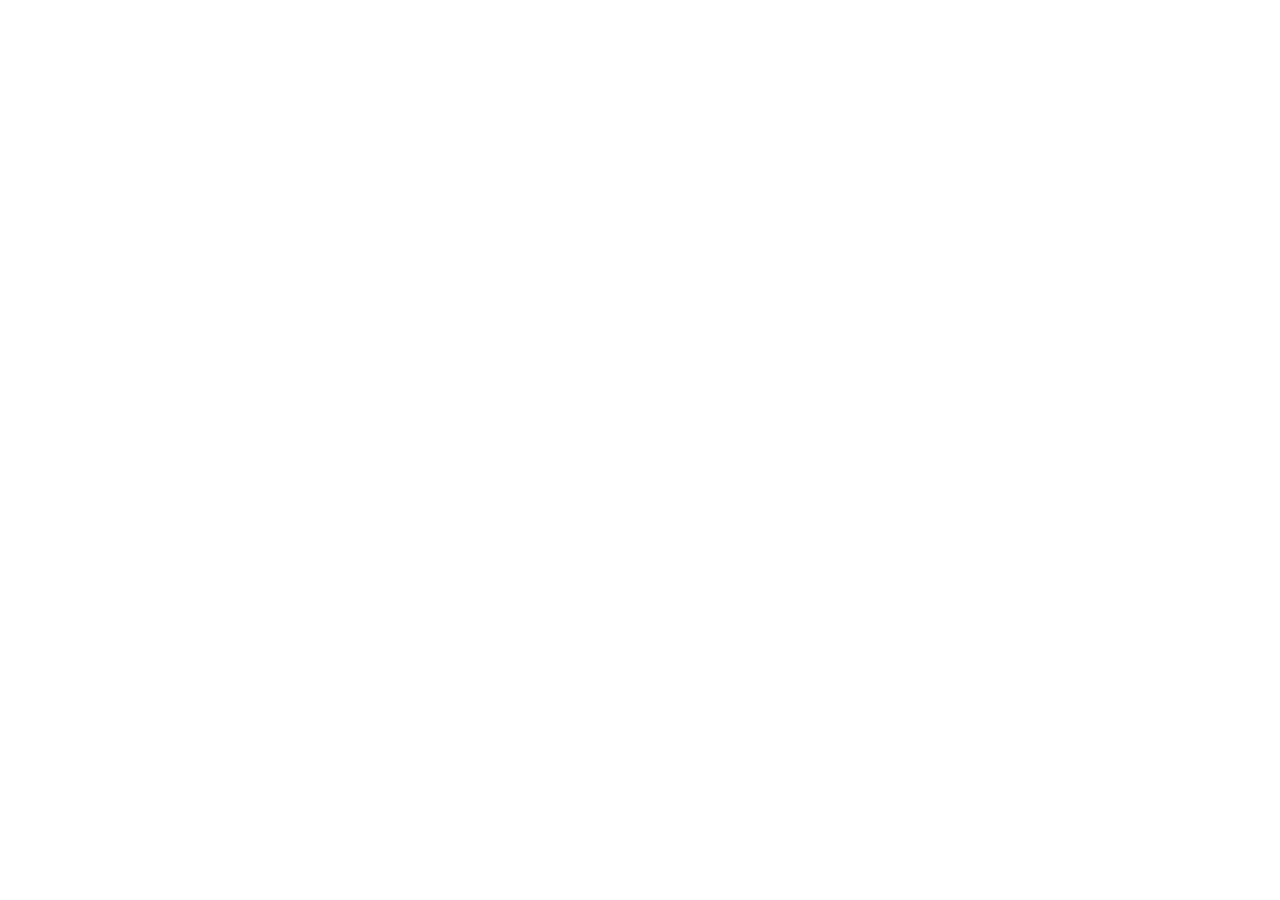
==== DuckShooting/index.html @ 90a8de3a "Initializing" ====
<!doctype html>
<html lang="en">
    <head>
        <meta charset="UTF-8" />
        <meta name="viewport" content="width=device-width, initial-scale=1.0" />
        <title>Duck Shooting</title>

        <link rel="stylesheet" href="./style.css" />
    </head>
    <body>
        <div class="main-container"></div>
        <script src="./script.js"></script>
    </body>
</html>
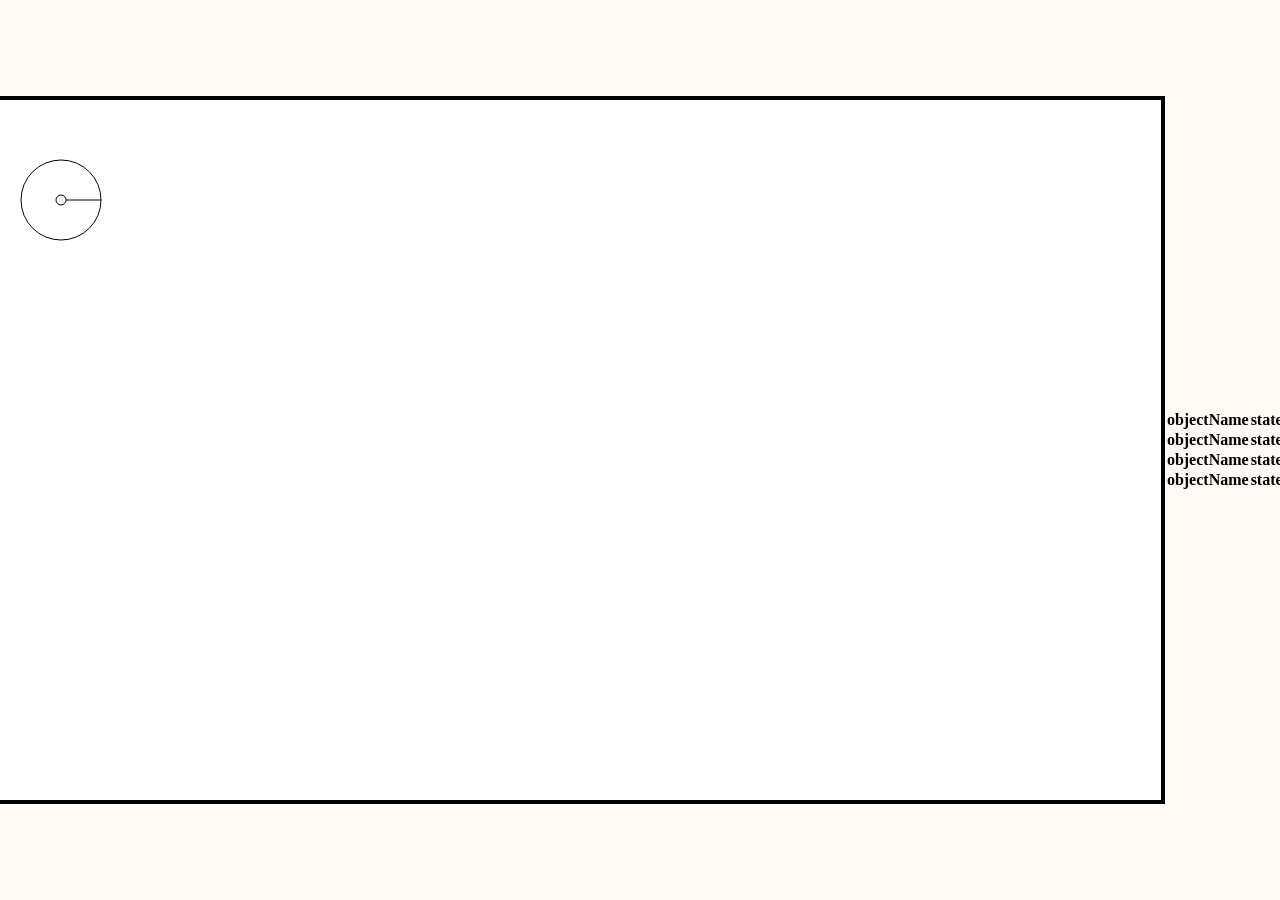
==== commit 30083f26: "ball spawning logic" ====
--- a/DuckShooting/index.html
+++ b/DuckShooting/index.html
@@ -3,12 +3,49 @@
     <head>
         <meta charset="UTF-8" />
         <meta name="viewport" content="width=device-width, initial-scale=1.0" />
-        <title>Duck Shooting</title>
+        <title>GravityEngine</title>
 
         <link rel="stylesheet" href="./style.css" />
     </head>
     <body>
-        <div class="main-container"></div>
+        <div class="main-container">
+            <canvas id="canvas" width="1200px" height="700px"></canvas>
+
+            <table id="debug-table">
+                <tr>
+                    <th>
+                        <p class="object-name" id="obj1">objectName</p>
+                    </th>
+                    <th>
+                        <p class="state-value" id="state1">stateValue</p>
+                    </th>
+                </tr>
+                <tr>
+                    <th>
+                        <p class="object-name" id="obj2">objectName</p>
+                    </th>
+                    <th>
+                        <p class="state-value" id="state2">stateValue</p>
+                    </th>
+                </tr>
+                <tr>
+                    <th>
+                        <p class="object-name" id="obj3">objectName</p>
+                    </th>
+                    <th>
+                        <p class="state-value" id="state3">stateValue</p>
+                    </th>
+                </tr>
+                <tr>
+                    <th>
+                        <p class="object-name" id="obj4">objectName</p>
+                    </th>
+                    <th>
+                        <p class="state-value" id="state4">stateValue</p>
+                    </th>
+                </tr>
+            </table>
+        </div>
         <script src="./script.js"></script>
     </body>
 </html>
--- a/DuckShooting/style.css
+++ b/DuckShooting/style.css
@@ -0,0 +1,33 @@
+* {
+    padding: 0;
+    margin: 0;
+}
+
+:root {
+}
+
+body {
+    background-color: rgb(255, 250, 245);
+}
+
+.main-container {
+    width: 100%;
+    height: 100vh;
+    display: flex;
+    justify-content: center;
+    align-items: center;
+}
+
+#canvas {
+    border: 4px solid black;
+    background-color: #ffffff;
+}
+
+.debug-table,
+.debug-table > tr,
+.debug-table > tr > th {
+    /* position: absolute;
+    top: 10px;
+    left: 10px; */
+    border: 2px solid black;
+}
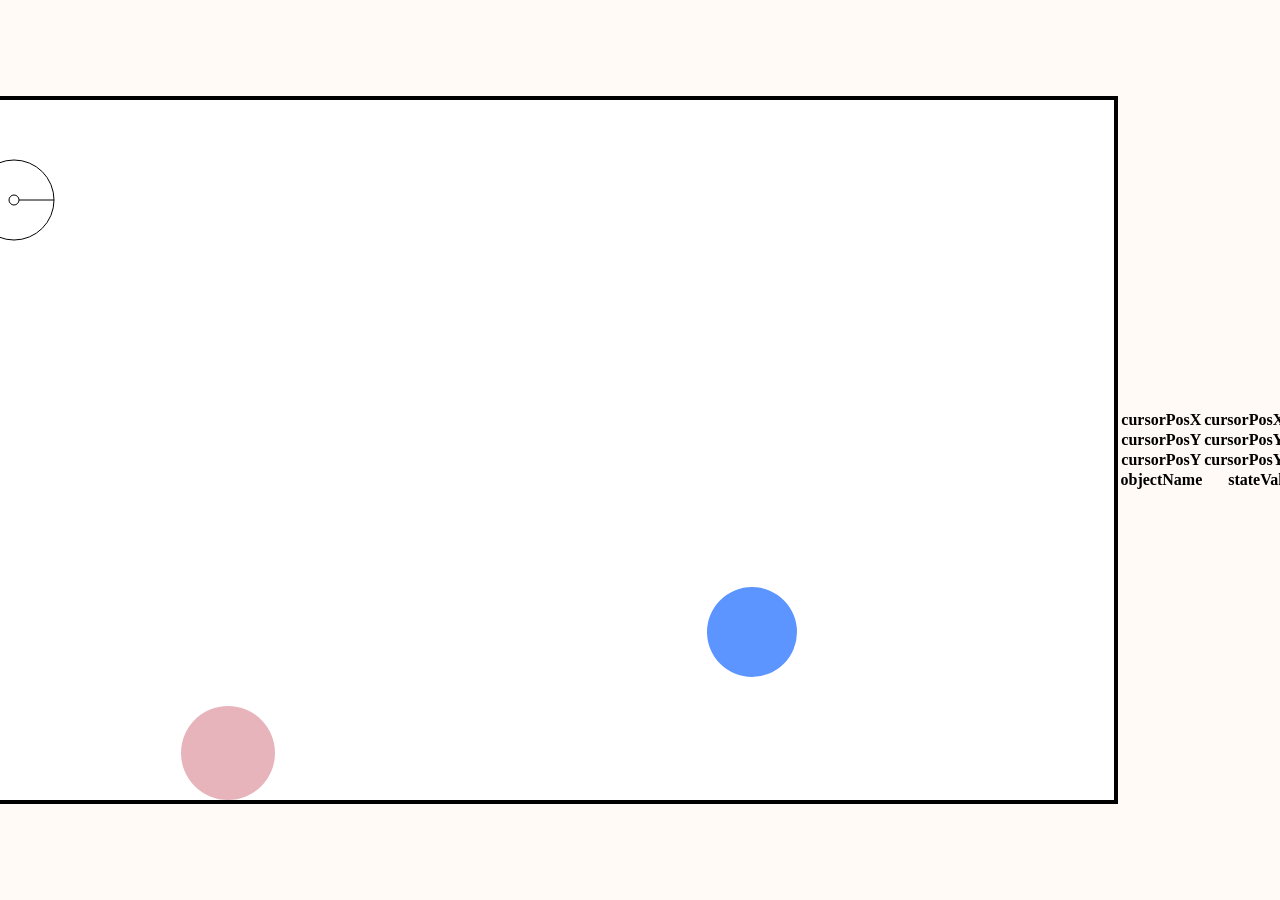
==== commit a38c08a0: "bounds for cursor" ====
--- a/DuckShooting/index.html
+++ b/DuckShooting/index.html
@@ -3,7 +3,7 @@
     <head>
         <meta charset="UTF-8" />
         <meta name="viewport" content="width=device-width, initial-scale=1.0" />
-        <title>GravityEngine</title>
+        <title>DuckShooting</title>
 
         <link rel="stylesheet" href="./style.css" />
     </head>
@@ -14,26 +14,38 @@
             <table id="debug-table">
                 <tr>
                     <th>
-                        <p class="object-name" id="obj1">objectName</p>
+                        <p class="object-name" id="cursorPosXLabel">
+                            cursorPosX
+                        </p>
                     </th>
                     <th>
-                        <p class="state-value" id="state1">stateValue</p>
+                        <p class="state-value" id="cursorPosXValue">
+                            cursorPosXValue
+                        </p>
                     </th>
                 </tr>
                 <tr>
                     <th>
-                        <p class="object-name" id="obj2">objectName</p>
+                        <p class="object-name" id="cursorPosYLabel">
+                            cursorPosY
+                        </p>
                     </th>
                     <th>
-                        <p class="state-value" id="state2">stateValue</p>
+                        <p class="state-value" id="cursorPosYValue">
+                            cursorPosYValue
+                        </p>
                     </th>
                 </tr>
                 <tr>
                     <th>
-                        <p class="object-name" id="obj3">objectName</p>
+                        <p class="object-name" id="cursorPosYLabel">
+                            cursorPosY
+                        </p>
                     </th>
                     <th>
-                        <p class="state-value" id="state3">stateValue</p>
+                        <p class="state-value" id="cursorPosYValue">
+                            cursorPosYValue
+                        </p>
                     </th>
                 </tr>
                 <tr>
@@ -45,6 +57,7 @@
                     </th>
                 </tr>
             </table>
+            <button onclick="spawnBall()">Spawn ball</button>
         </div>
         <script src="./script.js"></script>
     </body>
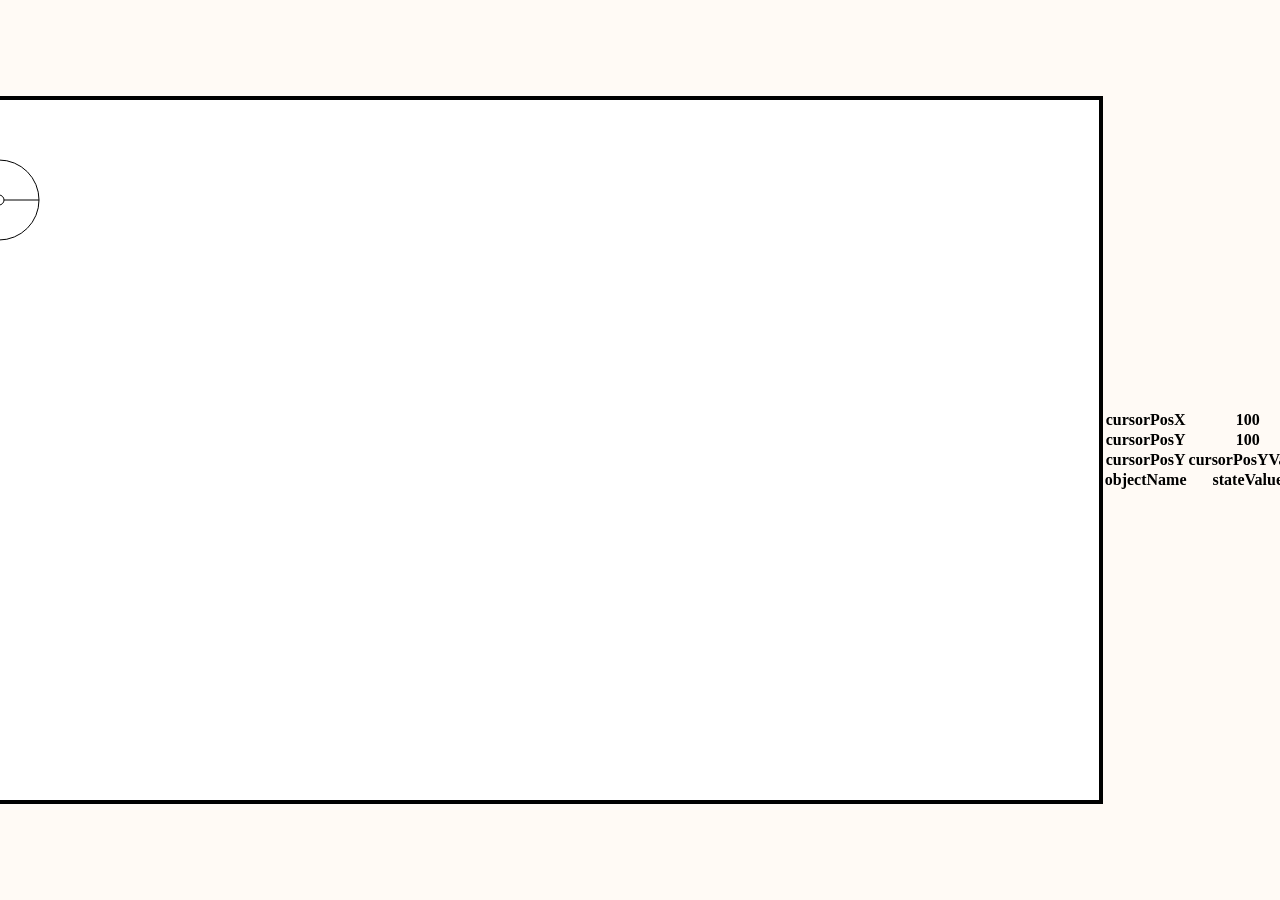
==== commit 5b27b283: "add statBoards and add ids for balls + re fractor some logics" ====
--- a/DuckShooting/index.html
+++ b/DuckShooting/index.html
@@ -57,7 +57,8 @@
                     </th>
                 </tr>
             </table>
-            <button onclick="spawnBall()">Spawn ball</button>
+            <button onclick="spawn5Balls()">Spawn ball</button>
+            <button id="stopButton">Stop</button>
         </div>
         <script src="./script.js"></script>
     </body>
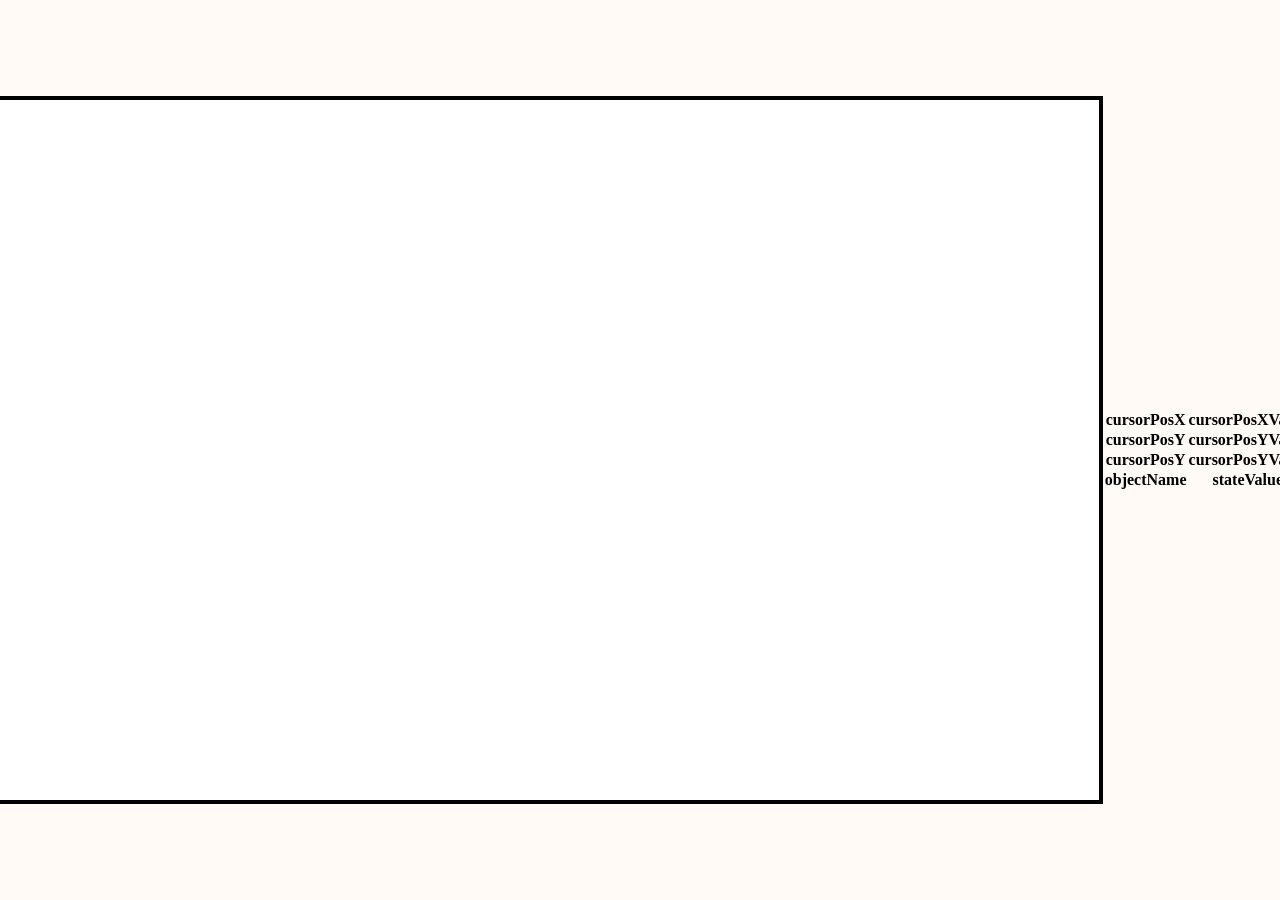
==== commit 64af6993: "un-finished restructure" ====
--- a/DuckShooting/index.html
+++ b/DuckShooting/index.html
@@ -60,6 +60,6 @@
             <button onclick="spawn5Balls()">Spawn ball</button>
             <button id="stopButton">Stop</button>
         </div>
-        <script src="./script.js"></script>
+        <script type="module" src="./scripts/script.js"></script>
     </body>
 </html>
